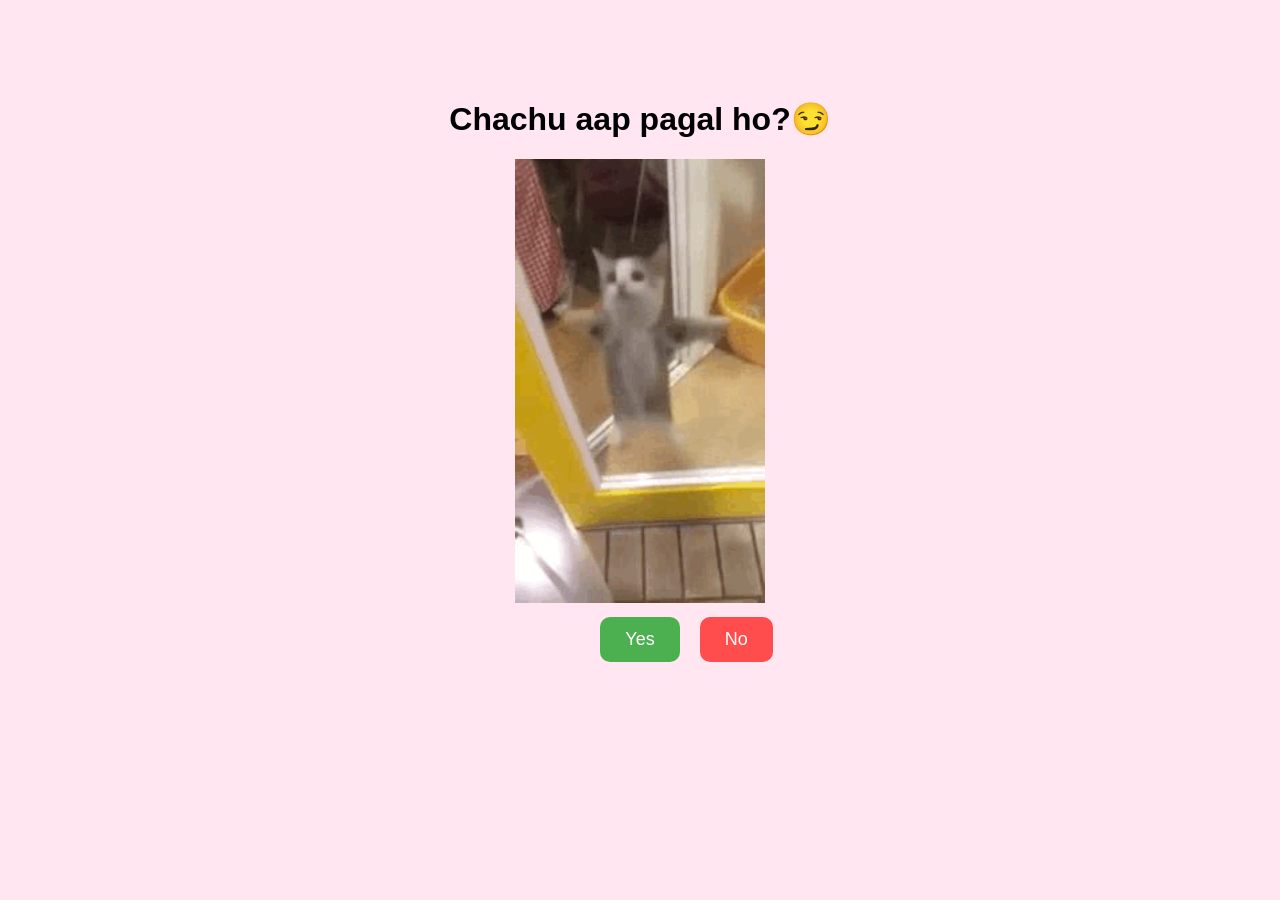
==== index.html @ f51adaa8 "Add files via upload" ====
<!DOCTYPE html>
<html lang="en">
<head>
<meta charset="UTF-8">
<title>TITLE</title>
<link rel="stylesheet" href="style.css">
</head>

<body>

<div class="container">

<h1>Chachu aap pagal ho?😏</h1>

<img src="cat.gif" width="250">

<div class="buttons">
<button id="yes">Yes</button>
<button id="no">No</button>
</div>

</div>

<script src="script.js"></script>

</body>
</html>
---- style.css ----
body{
font-family: Arial;
text-align:center;
background:#ffe6f0;
}

.container{
margin-top:100px;
}

button{
padding:12px 25px;
font-size:18px;
margin:10px;
border:none;
border-radius:10px;
cursor:pointer;
}

#yes{
background:#4CAF50;
color:white;
}

#no{
background:#ff4d4d;
color:white;
position:absolute;
}
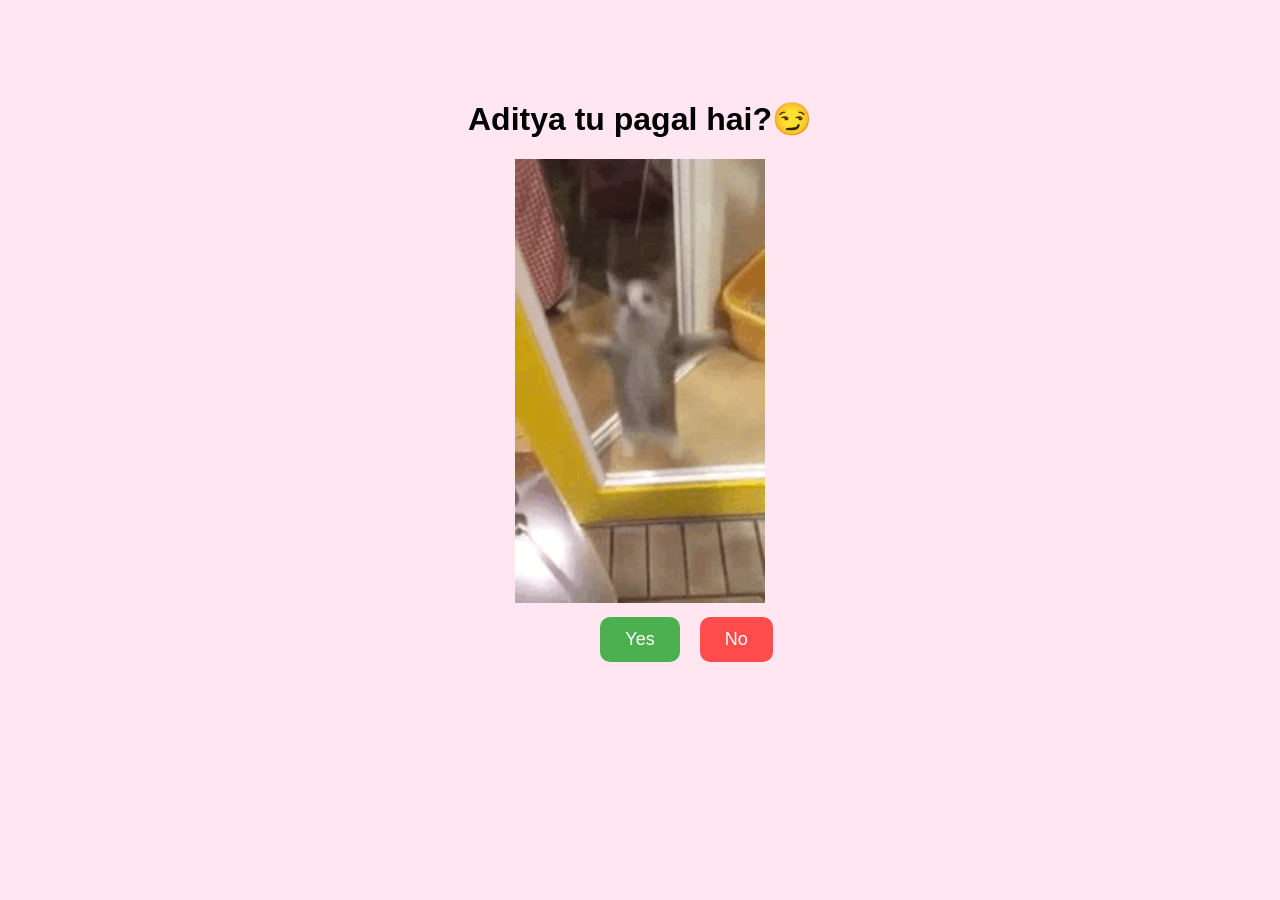
==== commit c0272237: "Update heading text in index.html" ====
--- a/index.html
+++ b/index.html
@@ -10,7 +10,7 @@
 
 <div class="container">
 
-<h1>Chachu aap pagal ho?😏</h1>
+<h1>Aditya tu pagal hai?😏</h1>
 
 <img src="cat.gif" width="250">
 
@@ -24,4 +24,4 @@
 <script src="script.js"></script>
 
 </body>
-</html>+</html>
